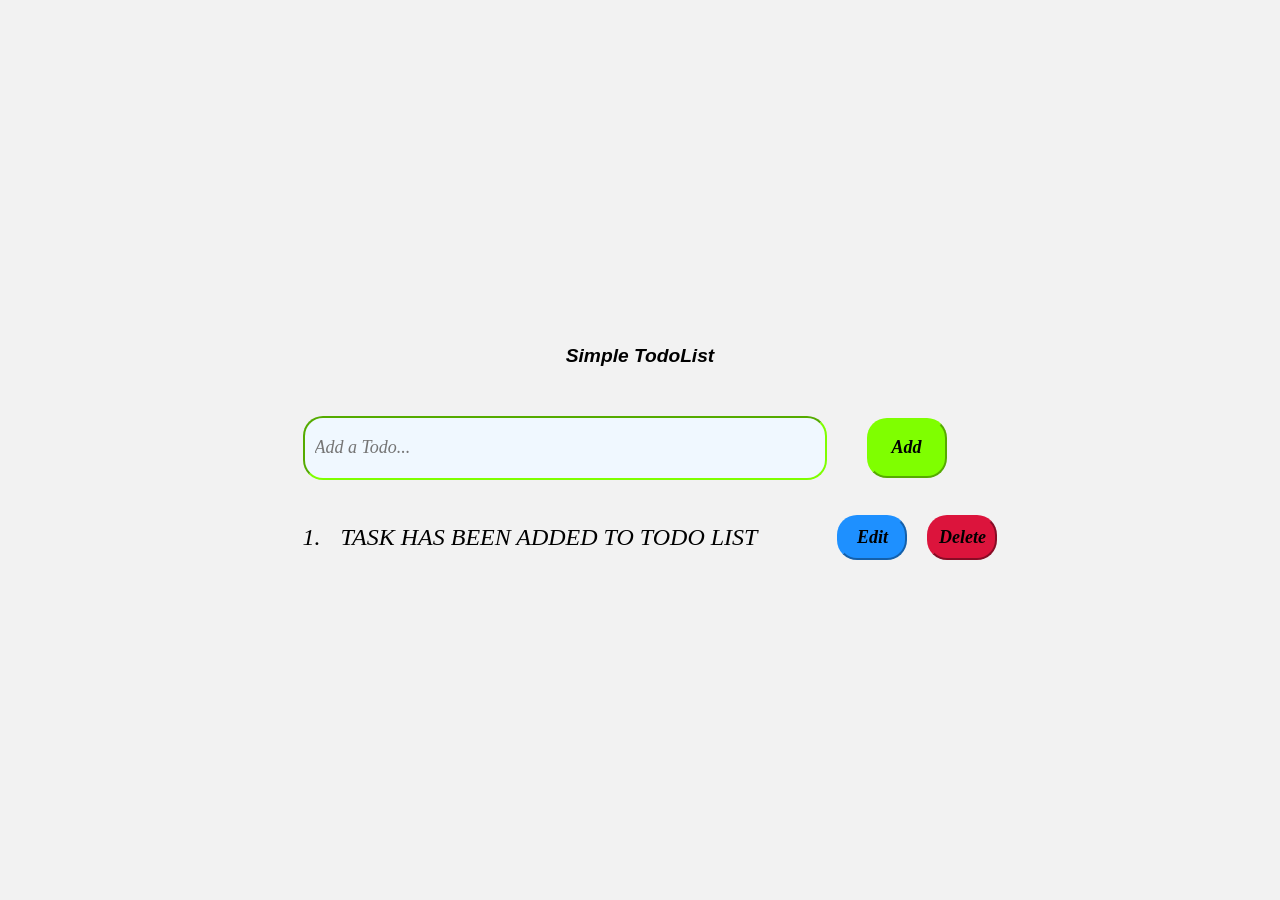
==== index.html @ 592f71aa "initialized the Structure and Design" ====
<!DOCTYPE html>
<html lang="en">
<head>
    <meta charset="UTF-8">
    <meta name="viewport" content="width=device-width, initial-scale=1.0">
    <title>TODOLIST-JS</title>
    <link rel="stylesheet" href="styles/body.css">
    <link rel="stylesheet" href="styles/main.css">
</head>
<body>
    <main>
        <div class="heading"><p> Simple TodoList </p></div>
        <div class="Todo-list-head">
            <input class="Todo-input" id="todoInput" type="text" placeholder="Add a Todo...">
            <div class="todo-buttons">
                <button class="todo-add">Add</button>
            </div>
        </div>
        <div class="'todos-container">
            <div class="display-todo">
                <div class="todos-grp">
                    <span class="todos-number">1.</span>
                    <p class="todos-task">TASK HAS BEEN ADDED TO TODO LIST</p>
                </div>
                <div class="todos-btn-grp">
                    <button class="todo-edit">Edit</button>
                    <button class="todo-delete">Delete</button>
                </div>
            </div>
        </div>
    </main>
    <script src="scripts/script.js"></script>
</body>
</html>
---- styles/body.css ----
body {
    margin: 0;
    min-height: 100vh;
    display: flex;
    justify-content: center;
    align-items: center;
    background-color: #f2f2f2;
}
---- styles/main.css ----
.heading {
    display: flex;
    align-items: center;
    justify-content: center;
    color: black;
    font-weight: bold;
    font-style: italic;
    font-size: 1.2em;
    font-family: sans-serif;
}

.Todo-list-head {
    color: black;
    display: flex;
    margin-top: 10px;
    border-color:chartreuse;
}

.Todo-input {
    height: 40px;
    width: 500px;
    margin: 20px;
    padding: 10px;
    border-radius: 20px;
    border-color:chartreuse;
    background-color:aliceblue;
    font-size: large;
    font-style: italic;
    font-family: inherit;
}

.todo-buttons {
    display: flex;
    align-items: center;
    justify-content: center;
}

.todo-add {
    height: 60px;
    width: 80px;
    margin: 20px;
    padding: 10px;
    border-radius: 20px;
    border-color:chartreuse;
    background-color:chartreuse;
    font-style: italic;
    font-weight: bold;
    font-family: inherit;
    font-size: large; 
}

.display-todo {
    display: flex;
    justify-content: space-between;
    align-items: center;
    font-style: italic;
    font-family: inherit;
}

.todos-grp {
    display: inherit;
    justify-content: inherit;
    align-items: inherit;
}

.todos-number {
    font-size: x-large;
    align-items: start;
    margin-right: 20px;
    margin-left: 20px;
}
.todos-task {
    font-size: x-large;
    font-family: inherit;
}

.todo-edit {
    font-style: italic;
    font-weight: bold;
    font-family: inherit;
    font-size: large; 
    height: 45px;
    width: 70px;
    margin-left: 80px;
    margin-right: 16px;
    border-radius: 20px;
    border-color:dodgerblue;
    background-color:dodgerblue;
}

.todo-delete {
    font-style: italic;
    font-weight: bold;
    font-family: inherit;
    font-size: large; 
    height: 45px;
    width: 70px;
    border-radius: 20px;
    border-color:crimson;
    background-color:crimson;
}
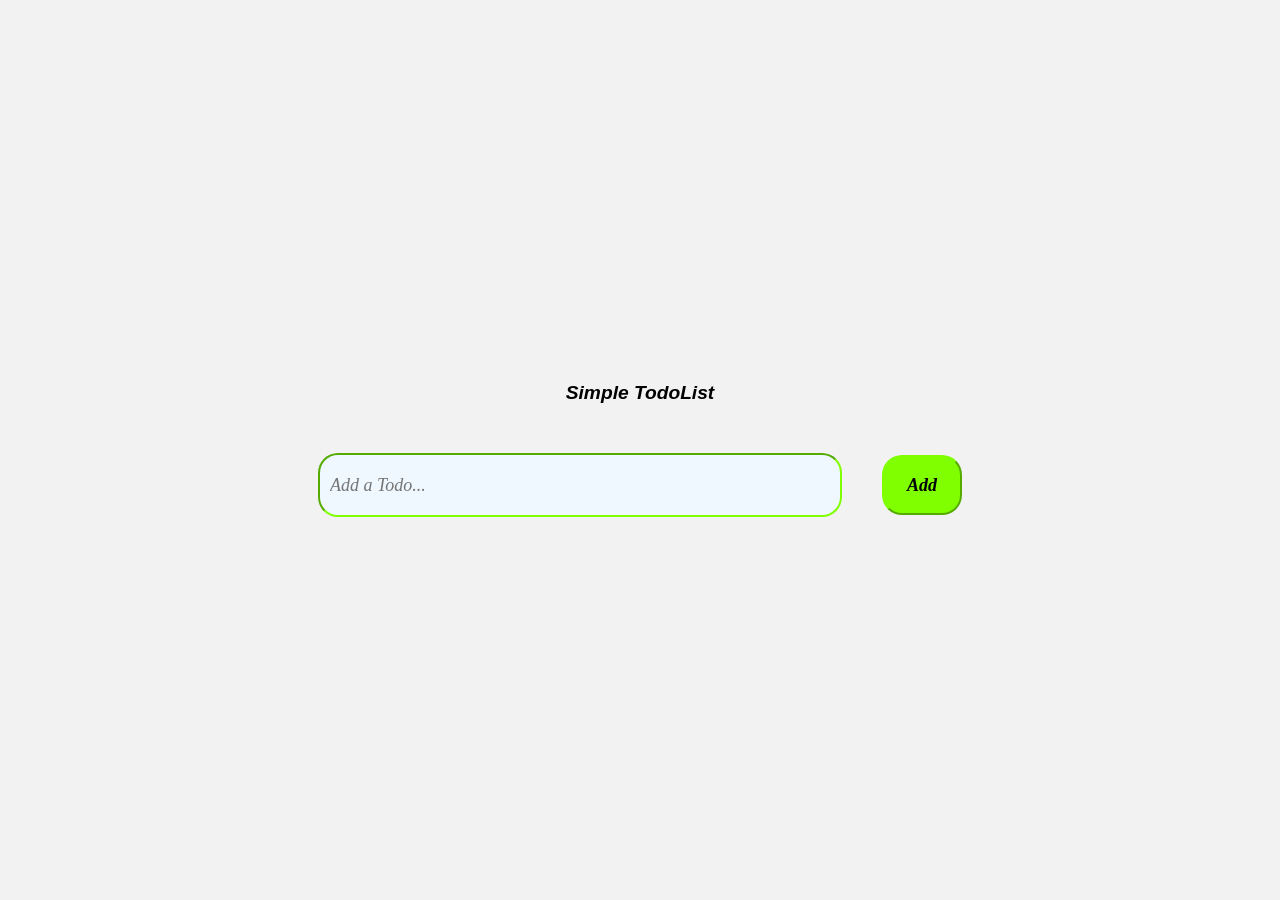
==== commit 349be0d5: "create, edit, save, and delete todotasks" ====
--- a/index.html
+++ b/index.html
@@ -16,17 +16,8 @@
                 <button class="todo-add">Add</button>
             </div>
         </div>
-        <div class="'todos-container">
-            <div class="display-todo">
-                <div class="todos-grp">
-                    <span class="todos-number">1.</span>
-                    <p class="todos-task">TASK HAS BEEN ADDED TO TODO LIST</p>
-                </div>
-                <div class="todos-btn-grp">
-                    <button class="todo-edit">Edit</button>
-                    <button class="todo-delete">Delete</button>
-                </div>
-            </div>
+        <div class="todos-container">
+            <!-- added todo list are added here -->
         </div>
     </main>
     <script src="scripts/script.js"></script>
--- a/styles/main.css
+++ b/styles/main.css
@@ -72,6 +72,12 @@
 .todos-task {
     font-size: x-large;
     font-family: inherit;
+    height: 36px;
+    border-radius: 20px;
+    display: flex;
+    align-items: center;
+    justify-content: center;
+    padding: 10px;
 }
 
 .todo-edit {
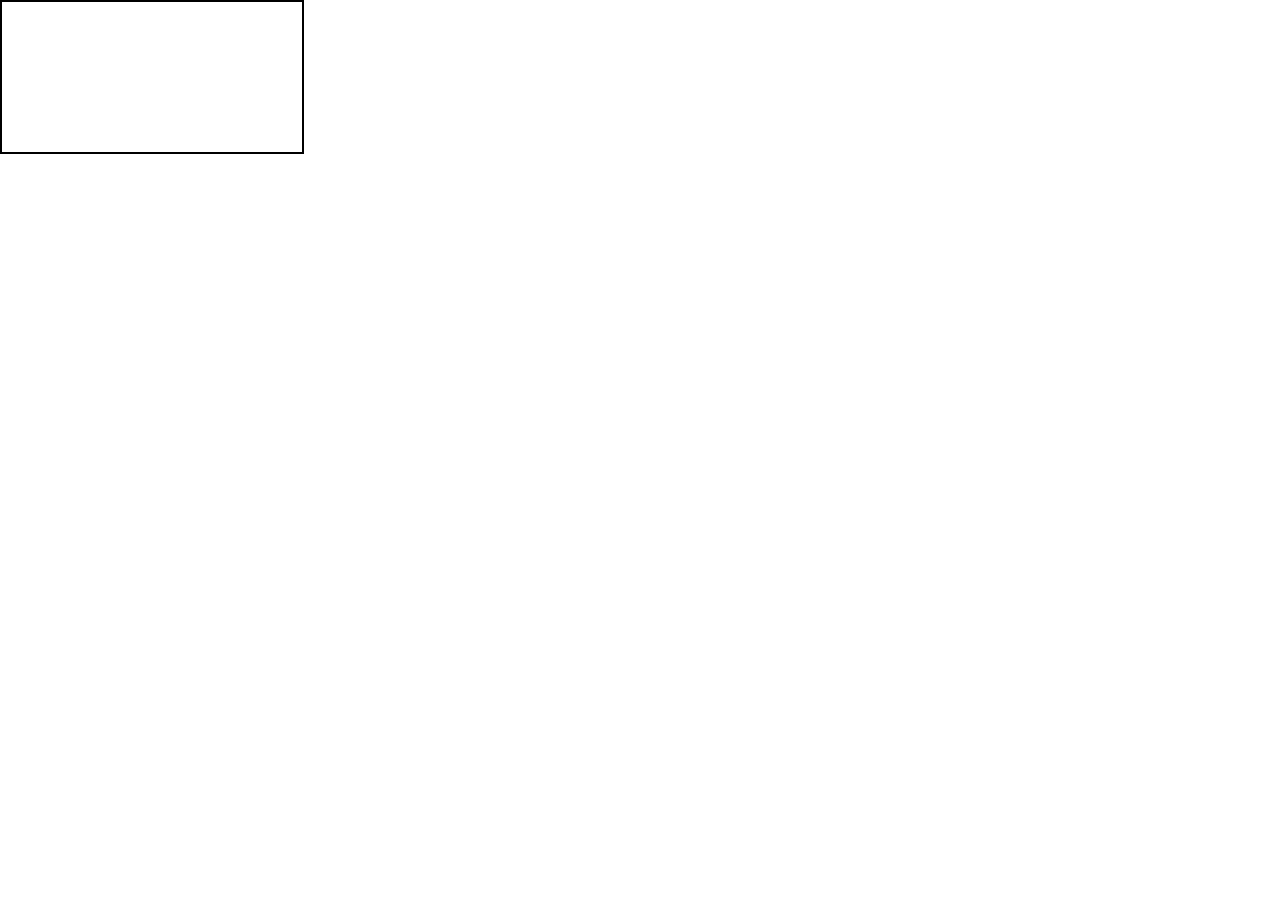
==== commit fd6850b5: "intial structure and Design" ====
--- a/index.html
+++ b/index.html
@@ -3,21 +3,14 @@
 <head>
     <meta charset="UTF-8">
     <meta name="viewport" content="width=device-width, initial-scale=1.0">
-    <title>TODOLIST-JS</title>
-    <link rel="stylesheet" href="styles/body.css">
-    <link rel="stylesheet" href="styles/main.css">
+    <title>JsCanva</title>
+    <link rel="stylesheet" href="Styles/style.css">
+    <link rel="stylesheet" href="Styles/main.css">
 </head>
 <body>
     <main>
-        <div class="heading"><p> Simple TodoList </p></div>
-        <div class="Todo-list-head">
-            <input class="Todo-input" id="todoInput" type="text" placeholder="Add a Todo...">
-            <div class="todo-buttons">
-                <button class="todo-add">Add</button>
-            </div>
-        </div>
-        <div class="todos-container">
-            <!-- added todo list are added here -->
+        <div class="container">
+            <canvas class="drawZone"></canvas>
         </div>
     </main>
     <script src="scripts/script.js"></script>
--- a/Styles/style.css
+++ b/Styles/style.css
@@ -0,0 +1,10 @@
+body {
+    margin: 0%;
+    background-color: #ffffff;
+    font-family: sans-serif;
+    font-style: italic;
+    font-weight: bold;
+    font-size: large;
+    max-height: 100vh;
+    max-width: 100vh;
+}
--- a/Styles/main.css
+++ b/Styles/main.css
@@ -0,0 +1,6 @@
+canvas {
+    display: block;
+    cursor: crosshair;
+    background-color: white;
+    border: 2px solid black;
+}
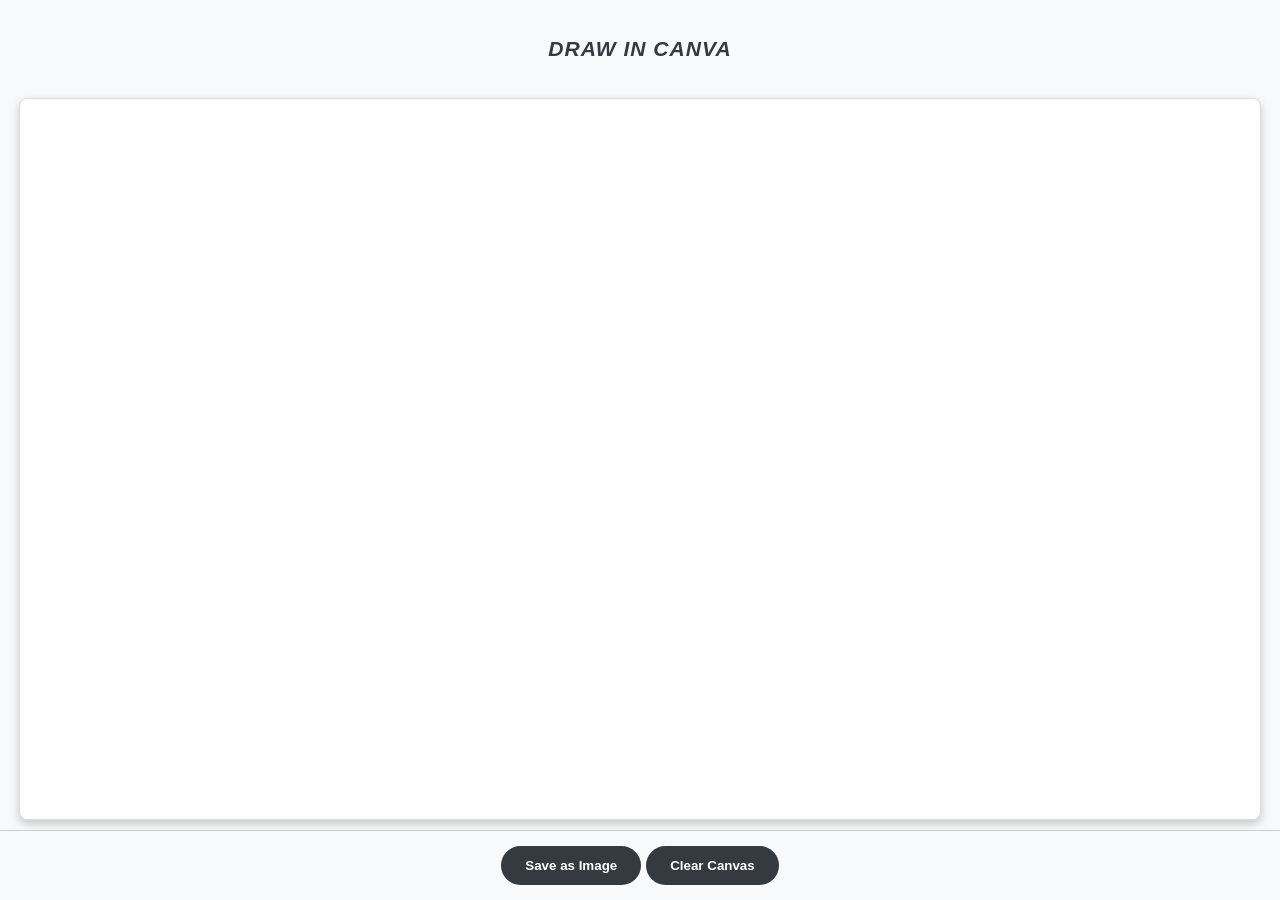
==== commit 0d4baf92: "added canva drawing logic, clear canva, and save canva as a png" ====
--- a/index.html
+++ b/index.html
@@ -9,8 +9,19 @@
 </head>
 <body>
     <main>
+        <div class="Heading">
+            <h3 id="Title" >Draw in Canva</h3>
+        </div>
+
         <div class="container">
             <canvas class="drawZone"></canvas>
+        </div>
+
+        <div class="Controls">
+            <div class="toolbar">
+                <button id="saveBtn">Save as Image</button>
+                <button id="clearBtn">Clear Canvas</button>
+            </div>
         </div>
     </main>
     <script src="scripts/script.js"></script>
--- a/Styles/style.css
+++ b/Styles/style.css
@@ -1,10 +1,21 @@
 body {
-    margin: 0%;
-    background-color: #ffffff;
+    margin: 0;
+    background-color:#f8f9fa;
     font-family: sans-serif;
     font-style: italic;
     font-weight: bold;
     font-size: large;
     max-height: 100vh;
-    max-width: 100vh;
+    min-width: 100vh;
+    overflow: hidden;
 }
+
+#Title {
+    text-align: center;
+    padding: 16px;
+    color:#343a40;
+    letter-spacing: 1px;
+    font-family: inherit;
+    font-style: inherit;
+    text-transform: uppercase;
+}
--- a/Styles/main.css
+++ b/Styles/main.css
@@ -1,6 +1,55 @@
+main {
+    display: flex;
+    flex-direction: column;
+    height: 100vh; 
+}
+
+.container { 
+    display: flex;
+    justify-content: center;
+    align-items: center;
+}
+
 canvas {
     display: block;
     cursor: crosshair;
     background-color: white;
-    border: 2px solid black;
+    border: 1px solid #ddd; 
+    border-radius: 8px;    
+    box-shadow: 0px 4px 10px rgba(0, 0, 0, 0.2);
+}
+
+.Controls {
+    position: fixed;
+    bottom: 0;
+    left: 0;
+    width: 100%;
+    background-color:#f8f9fa;
+    display: flex;
+    justify-content: center;
+    gap: 20px;
+    padding: 15px 0;
+    border-top: 1px solid #ccc;
+    z-index: 10;
+}
+
+#saveBtn, #clearBtn {
+    background-color: #343a40;
+    color: white;
+    border: none;
+    padding: 12px 24px;
+    border-radius: 25px;
+    cursor: pointer;
+    font-weight: bold;
+    transition: all 0.3s ease;
+}
+
+#saveBtn:hover, #clearBtn:hover {
+    background-color: #101315;
+    transform: translateY(-2px); 
+    box-shadow: 0 4px 8px rgba(240, 128, 128, 0.2);
+}
+
+#saveBtn:active, #clearBtn:active {
+    transform: translateY(0); 
 }
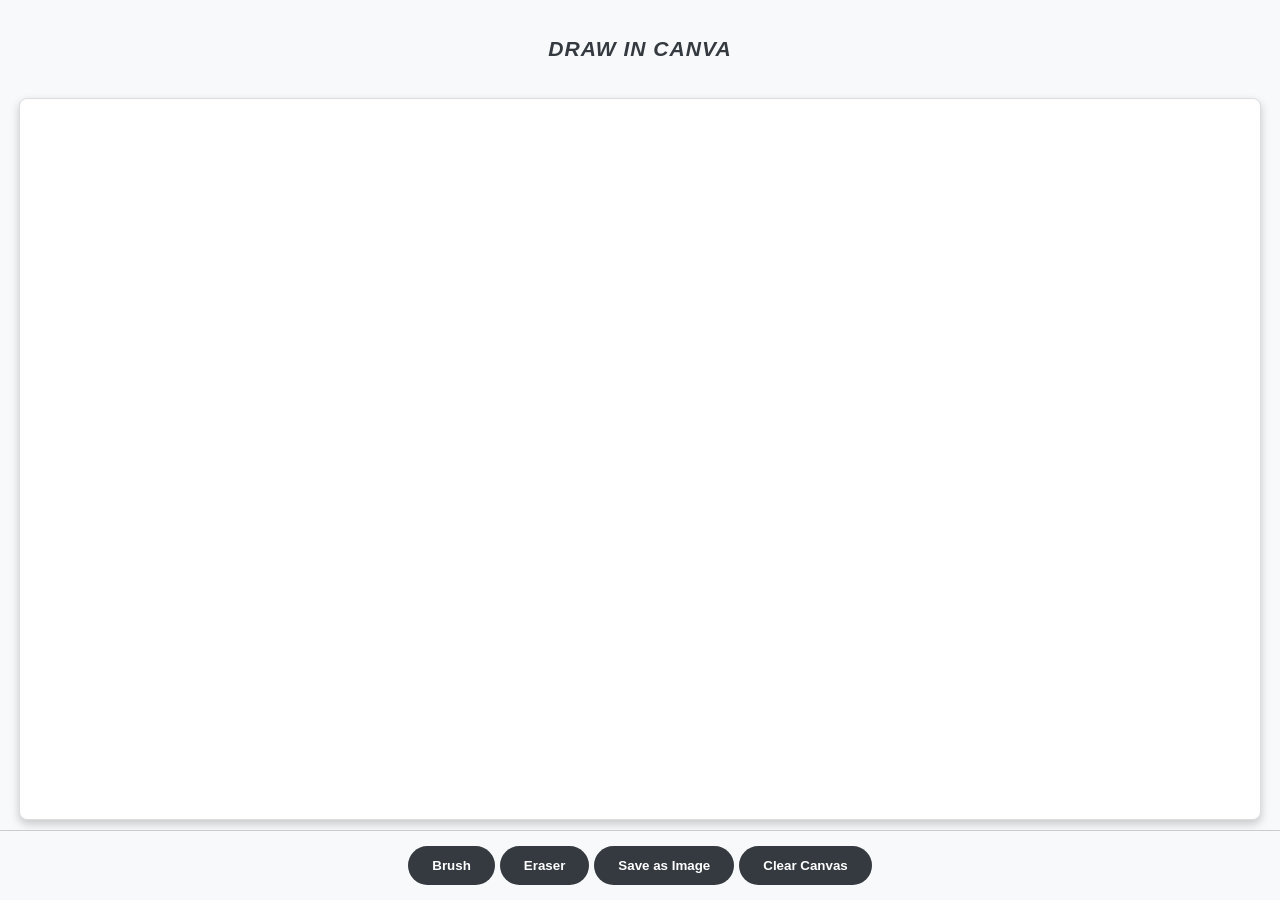
==== commit 144296bc: "added eraser and brush" ====
--- a/index.html
+++ b/index.html
@@ -19,6 +19,8 @@
 
         <div class="Controls">
             <div class="toolbar">
+                <button id="brushBtn">Brush</button>
+                <button id="eraserBtn">Eraser</button>
                 <button id="saveBtn">Save as Image</button>
                 <button id="clearBtn">Clear Canvas</button>
             </div>
--- a/Styles/main.css
+++ b/Styles/main.css
@@ -33,7 +33,7 @@
     z-index: 10;
 }
 
-#saveBtn, #clearBtn {
+#saveBtn, #clearBtn, #brushBtn, #eraserBtn {
     background-color: #343a40;
     color: white;
     border: none;
@@ -44,12 +44,17 @@
     transition: all 0.3s ease;
 }
 
-#saveBtn:hover, #clearBtn:hover {
+#saveBtn:hover, #clearBtn:hover, #brushBtn:hover, #eraserBtn:hover {
     background-color: #101315;
     transform: translateY(-2px); 
     box-shadow: 0 4px 8px rgba(240, 128, 128, 0.2);
 }
 
-#saveBtn:active, #clearBtn:active {
+#saveBtn:active, #clearBtn:active, #brushBtn:active, #eraserBtn:active {
     transform: translateY(0); 
+}
+
+.active-tool {
+    background-color: lightcoral !important;
+    color: white !important;
 }
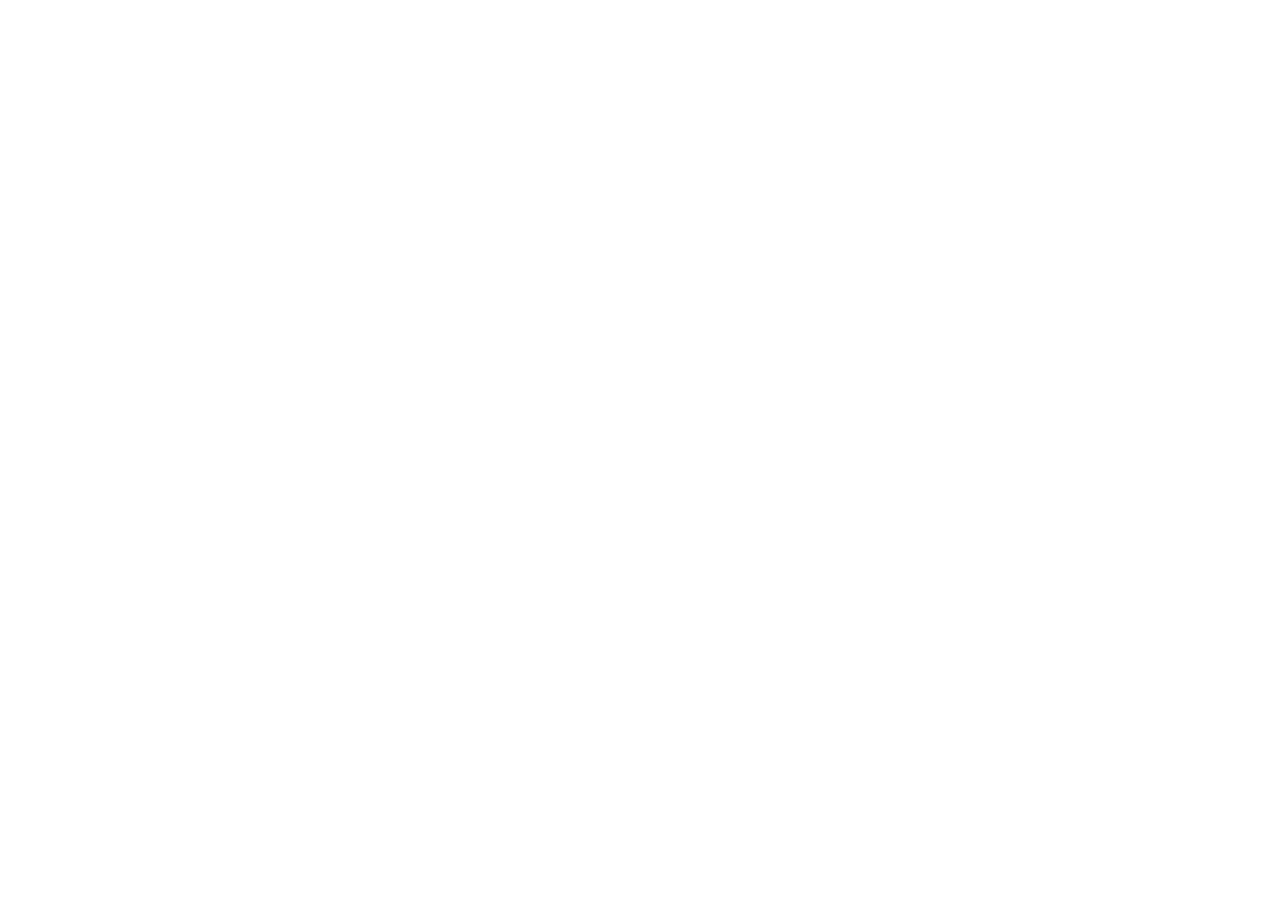
==== commit 050fdc18: "updated html" ====
--- a/index.html
+++ b/index.html
@@ -3,29 +3,9 @@
 <head>
     <meta charset="UTF-8">
     <meta name="viewport" content="width=device-width, initial-scale=1.0">
-    <title>JsCanva</title>
-    <link rel="stylesheet" href="Styles/style.css">
-    <link rel="stylesheet" href="Styles/main.css">
+    <title>Month Calender</title>
 </head>
 <body>
-    <main>
-        <div class="Heading">
-            <h3 id="Title" >Draw in Canva</h3>
-        </div>
-
-        <div class="container">
-            <canvas class="drawZone"></canvas>
-        </div>
-
-        <div class="Controls">
-            <div class="toolbar">
-                <button id="brushBtn">Brush</button>
-                <button id="eraserBtn">Eraser</button>
-                <button id="saveBtn">Save as Image</button>
-                <button id="clearBtn">Clear Canvas</button>
-            </div>
-        </div>
-    </main>
-    <script src="scripts/script.js"></script>
+    
 </body>
-</html>+</html>
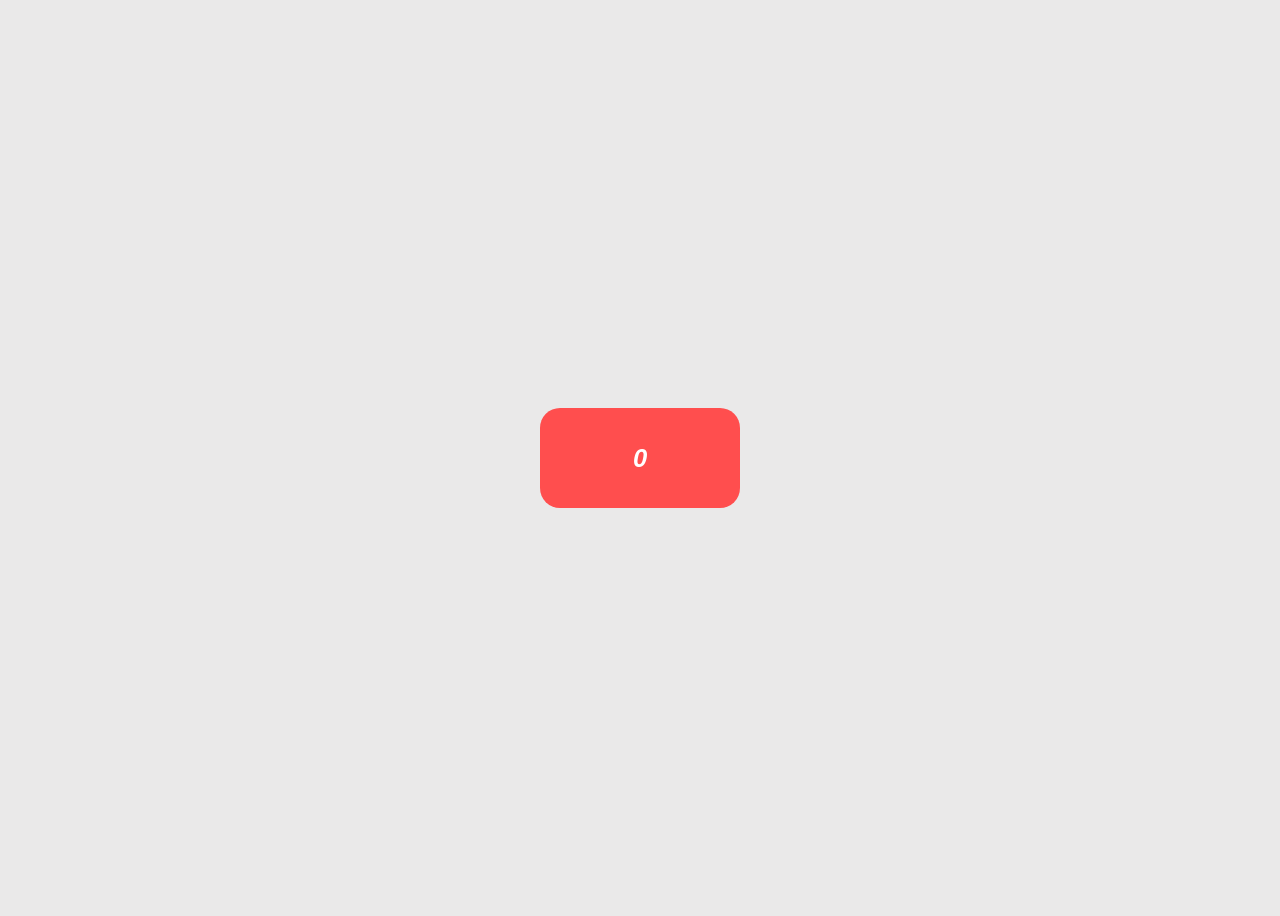
==== commit 699f2e42: "added js for localstorage and 'click' event for counting click" ====
--- a/index.html
+++ b/index.html
@@ -3,9 +3,15 @@
 <head>
     <meta charset="UTF-8">
     <meta name="viewport" content="width=device-width, initial-scale=1.0">
-    <title>Month Calender</title>
+    <title>Button Clicker</title>
+    <link rel="stylesheet" href="styles/body.css">
 </head>
 <body>
-    
+    <main>
+        <div class="container js-container">
+            <!-- js button loaded here -->
+        </div>
+    </main>
+    <script src="scripts/script.js"></script>
 </body>
-</html>
+</html>
--- a/styles/body.css
+++ b/styles/body.css
@@ -0,0 +1,31 @@
+body {
+    min-height: 100vh;
+    display: flex;
+    align-items: center;
+    justify-content: center;
+    background-color: #eae9e9;
+}
+
+.clicker {
+    cursor: pointer;
+    overflow: hidden;
+    height: 100px;
+    width: 200px;
+    color: white;
+    font-size: 1.6rem;
+    font-weight: bold;
+    font-style: italic;
+    background-color: rgb(255, 78, 78);
+    border: transparent;
+    border-radius: 20px;
+    transition: background-color 0.2s ease, transform 0.1s ease;
+}
+
+.clicker:hover {
+    background-color: rgb(255, 0, 0);
+    
+}
+
+.clicker:active {
+    transform: scale(0.95);
+}
